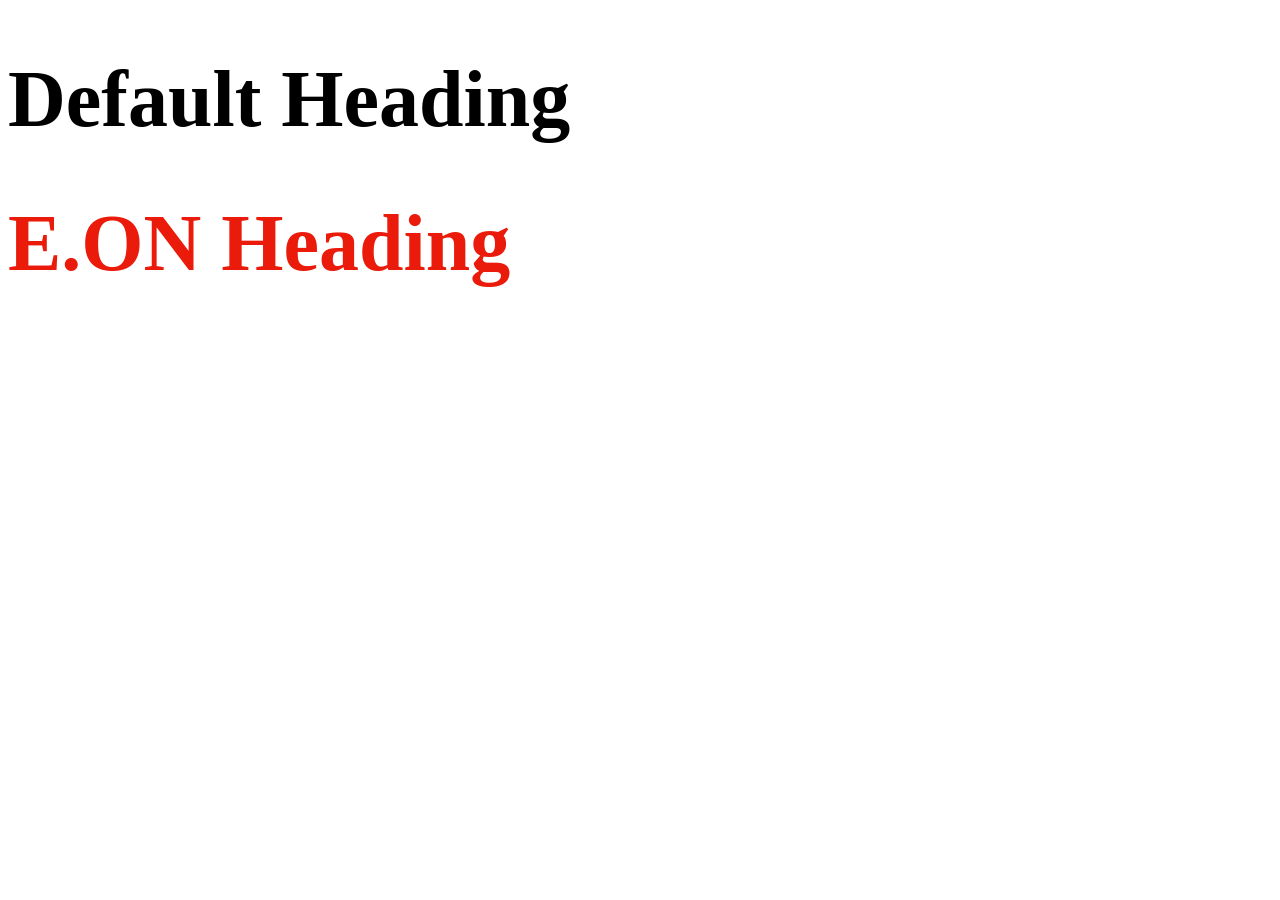
==== examples/adopted-stylesheets.html @ f6b65a8c "Add adopted stylesheets example" ====
<!DOCTYPE html>
<link href="https://web-ui.eon.com/cdn/fonts/3.0.0/index.css" rel="stylesheet"/>
<script>

const headingSize = new CSSStyleSheet();
headingSize.replaceSync(/*css*/`
	h1 {
		font-size: 5rem;
	}
`);

const headingColor = new CSSStyleSheet();
headingColor.replaceSync(/*css*/`
	h1 {
		color: #ea1b0a;
	}
`);

const headingFont = new CSSStyleSheet();
headingFont.replaceSync(/*css*/`
	h1 {
		font-family: EONBrixSans;
	}
`);

document.adoptedStyleSheets = [headingSize];

customElements.define("eon-h1", class extends HTMLElement {
	constructor() {
		super();
		const shadowRoot = this.attachShadow({ mode: "open" });
		shadowRoot.adoptedStyleSheets = [
			...document.adoptedStyleSheets,
			headingColor,
			headingFont,
		];
		shadowRoot.innerHTML = /*html*/ `
			<h1>
				<slot></slot>
			</h1>
		`;
	}
});

</script>

<h1>Default Heading</h1>
<eon-h1>E.ON Heading</eon-h1>
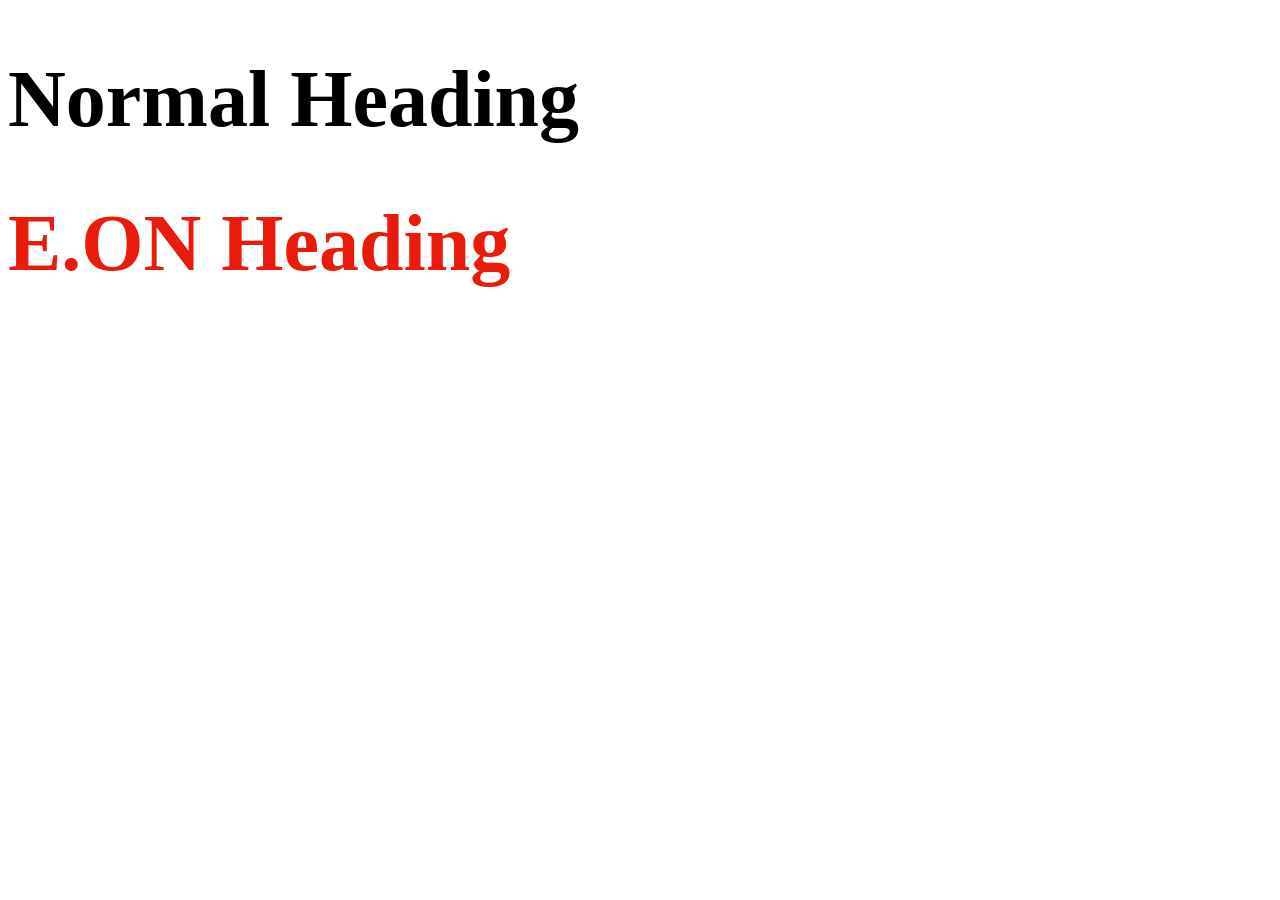
==== commit 72eb5208: "Add template example" ====
--- a/examples/adopted-stylesheets.html
+++ b/examples/adopted-stylesheets.html
@@ -2,28 +2,30 @@
 <link href="https://web-ui.eon.com/cdn/fonts/3.0.0/index.css" rel="stylesheet"/>
 <script>
 
-const headingSize = new CSSStyleSheet();
-headingSize.replaceSync(/*css*/`
+const h1FontSizeStyles = new CSSStyleSheet();
+h1FontSizeStyles.replaceSync(/*css*/`
 	h1 {
 		font-size: 5rem;
 	}
 `);
 
-const headingColor = new CSSStyleSheet();
-headingColor.replaceSync(/*css*/`
+const h1ColorStyles = new CSSStyleSheet();
+h1ColorStyles.replaceSync(/*css*/`
 	h1 {
 		color: #ea1b0a;
 	}
 `);
 
-const headingFont = new CSSStyleSheet();
-headingFont.replaceSync(/*css*/`
+const h1FontFamilyStyles = new CSSStyleSheet();
+h1FontFamilyStyles.replaceSync(/*css*/`
 	h1 {
 		font-family: EONBrixSans;
 	}
 `);
 
-document.adoptedStyleSheets = [headingSize];
+document.adoptedStyleSheets = [
+	h1FontSizeStyles,
+];
 
 customElements.define("eon-h1", class extends HTMLElement {
 	constructor() {
@@ -31,10 +33,10 @@
 		const shadowRoot = this.attachShadow({ mode: "open" });
 		shadowRoot.adoptedStyleSheets = [
 			...document.adoptedStyleSheets,
-			headingColor,
-			headingFont,
+			h1ColorStyles,
+			h1FontFamilyStyles,
 		];
-		shadowRoot.innerHTML = /*html*/ `
+		shadowRoot.innerHTML = /*html*/`
 			<h1>
 				<slot></slot>
 			</h1>
@@ -44,5 +46,5 @@
 
 </script>
 
-<h1>Default Heading</h1>
+<h1>Normal Heading</h1>
 <eon-h1>E.ON Heading</eon-h1>
